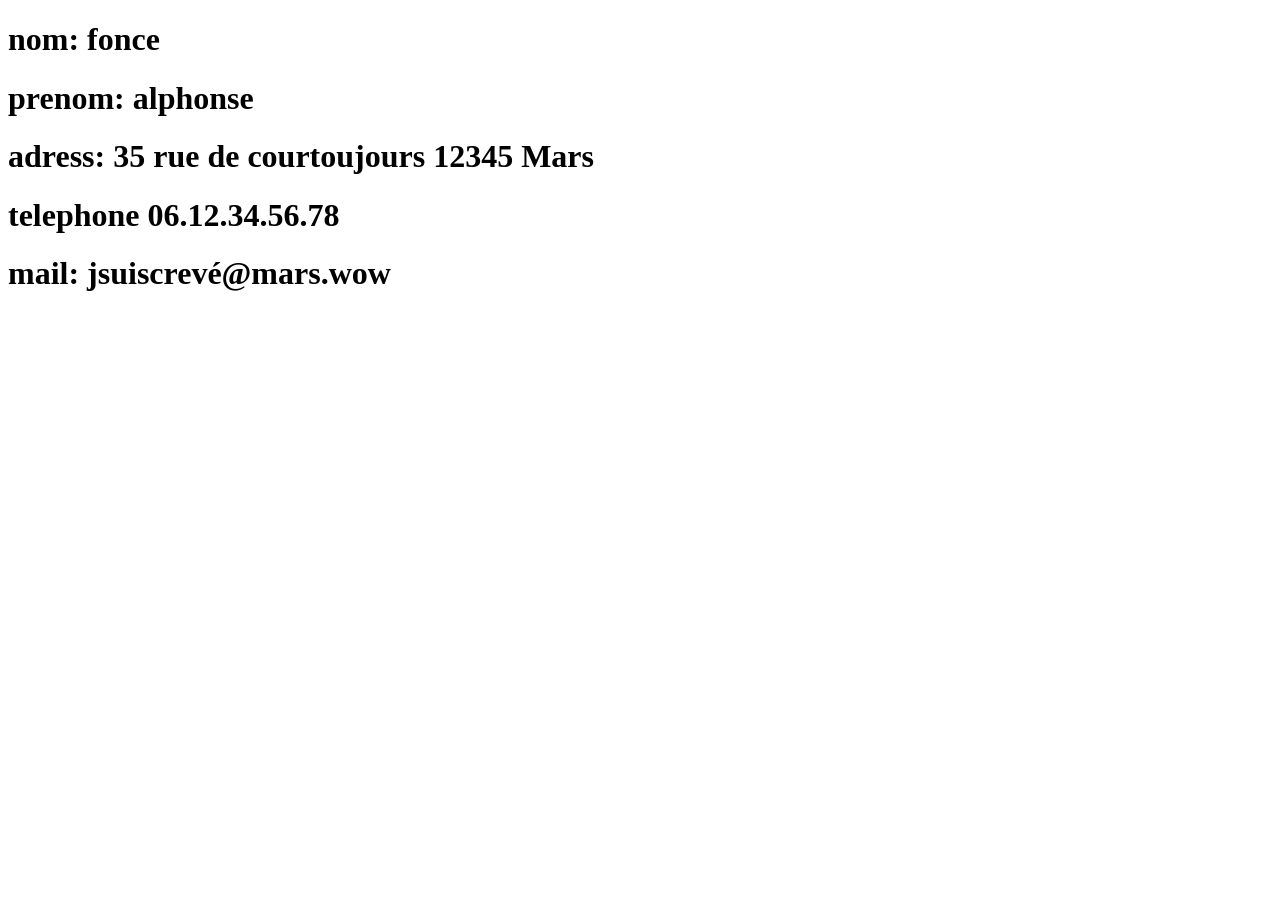
==== contact.html @ e2d6161c "Add files via upload" ====
<!DOCTYPE html>
<html lang="en">
<head>
    <meta charset="UTF-8">
    <meta http-equiv="X-UA-Compatible" content="IE=edge">
    <meta name="viewport" content="width=device-width, initial-scale=1.0">
    <link rel="stylesheet" type="text/css" href="contact.css" />
    <title>Document</title>
</head>
<body>
    
    <audio id="musique" src="music.mp3" loop  autoplay>Changer de navigateur !</audio>
    <script type="text/javascript">
    var monElementAudio = document.getElementById('musique');
    monElementAudio.volume = 0.02;
    </script>

    <h1>nom: fonce</h1>
    <h1>prenom: alphonse</h1>
    <h1>adress: 35 rue de courtoujours 12345 Mars</h1>
    <h1>telephone 06.12.34.56.78</h1>
    <h1>mail: jsuiscrevé@mars.wow</h1>

</body>
</html>
---- contact.css ----
html{
    background-image: url("mystofila.png");
}
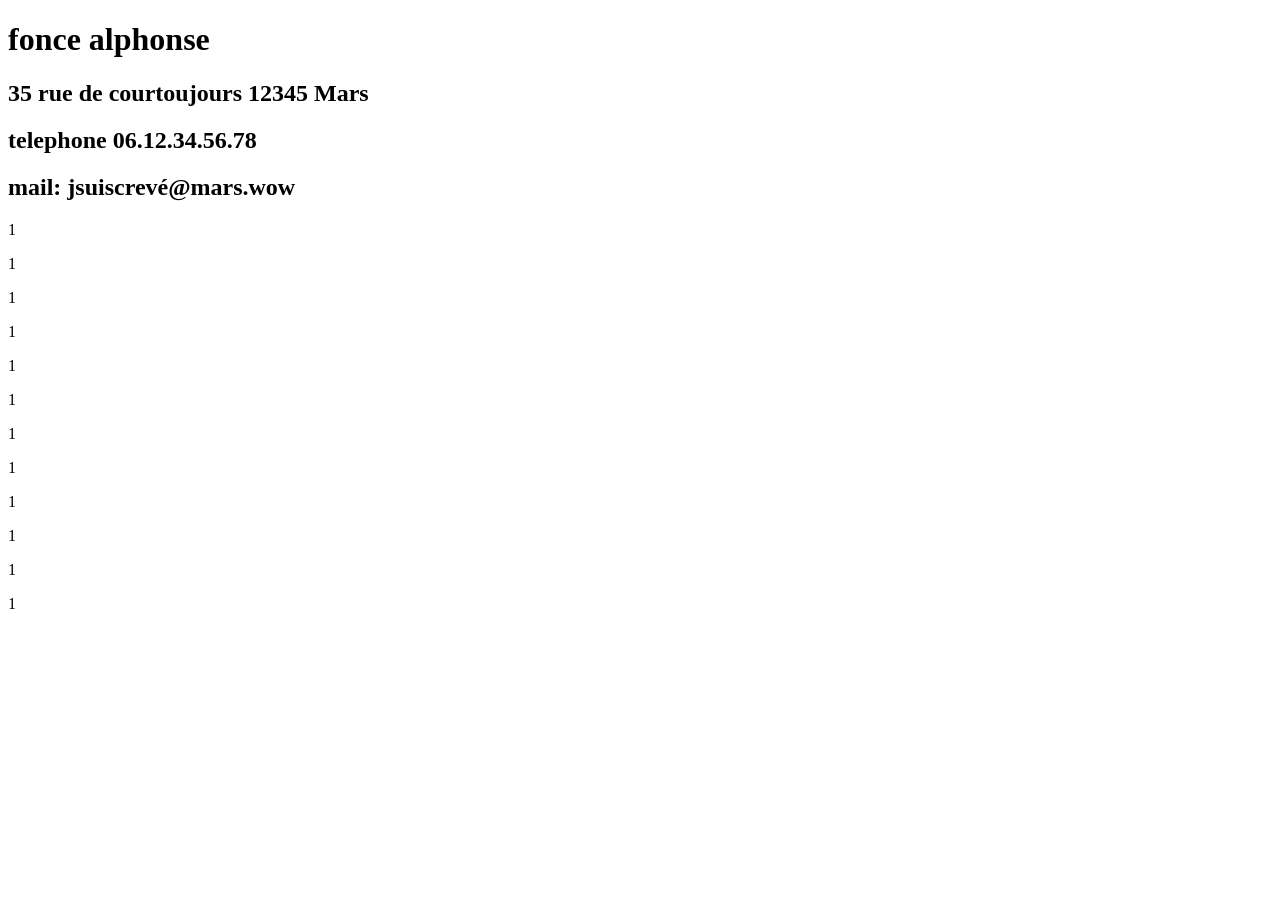
==== commit 20d74d31: "Update contact.html" ====
--- a/contact.html
+++ b/contact.html
@@ -8,18 +8,31 @@
     <title>Document</title>
 </head>
 <body>
-    
+    <header>
     <audio id="musique" src="music.mp3" loop  autoplay>Changer de navigateur !</audio>
     <script type="text/javascript">
     var monElementAudio = document.getElementById('musique');
     monElementAudio.volume = 0.02;
     </script>
-
-    <h1>nom: fonce</h1>
-    <h1>prenom: alphonse</h1>
-    <h1>adress: 35 rue de courtoujours 12345 Mars</h1>
-    <h1>telephone 06.12.34.56.78</h1>
-    <h1>mail: jsuiscrevé@mars.wow</h1>
+  
+    <h1>fonce alphonse</h1>
+    <h2>35 rue de courtoujours 12345 Mars</h2>
+    <h2>telephone 06.12.34.56.78</h2>
+    <h2>mail: jsuiscrevé@mars.wow</h2>
+    <p>1</p>
+    <p>1</p>
+    <p>1</p>
+    <p>1</p>
+    <p>1</p>
+    <p>1</p>
+    <p>1</p>
+    <p>1</p>
+    <p>1</p>
+    <p>1</p>
+    <p>1</p>
+    <p>1</p>
+    
+</header>
 
 </body>
-</html>+</html>
--- a/contact.css
+++ b/contact.css
@@ -1,3 +1,3 @@
 html{
-    background-image: url("mystofila.png");
-}+    background-image: url("https://fuchs.azureedge.net/fileadmin/be/Company/contact_us_1920_740.jpg");
+}
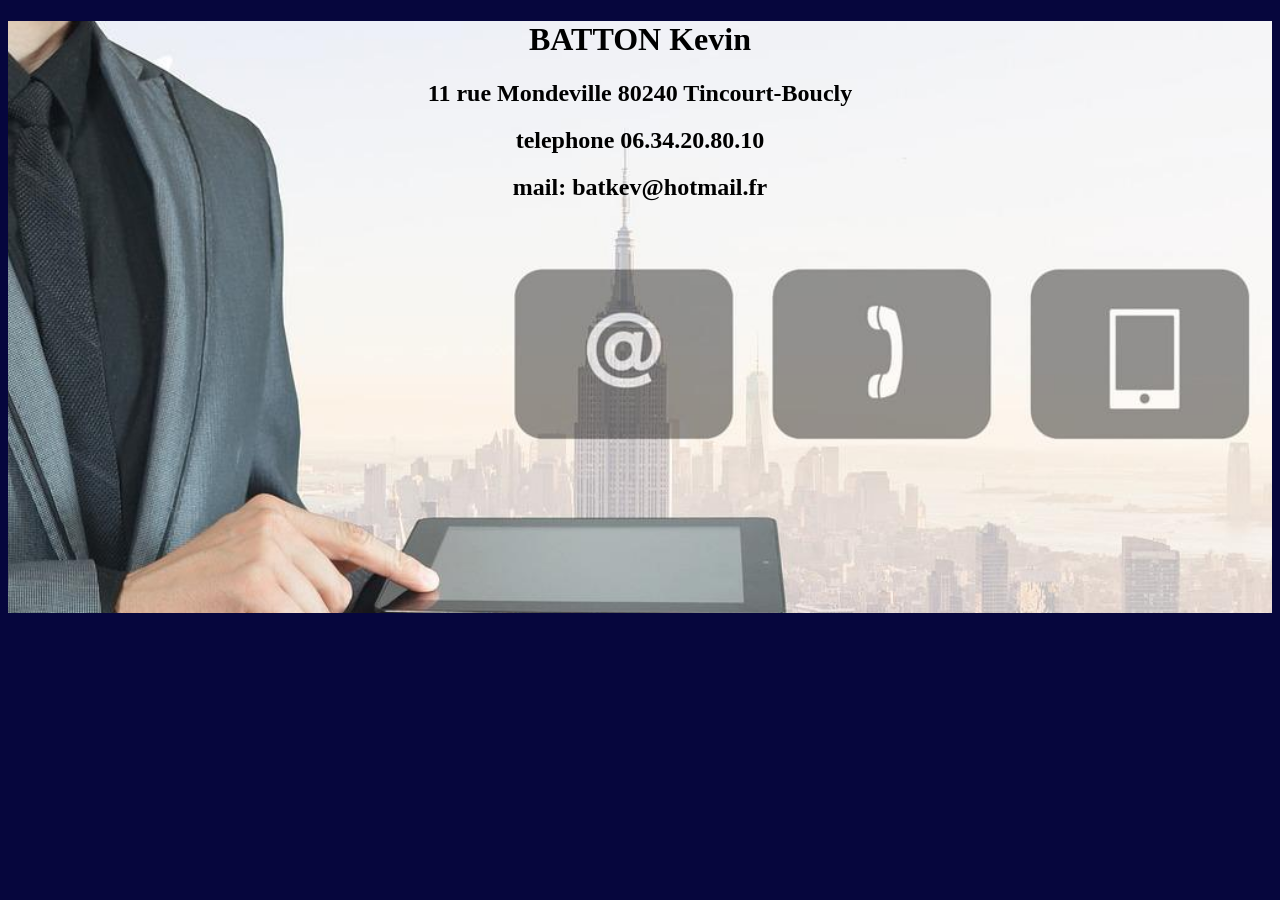
==== commit d713ba1a: "Update contact.html" ====
--- a/contact.html
+++ b/contact.html
@@ -15,10 +15,10 @@
     monElementAudio.volume = 0.02;
     </script>
   
-    <h1>fonce alphonse</h1>
-    <h2>35 rue de courtoujours 12345 Mars</h2>
-    <h2>telephone 06.12.34.56.78</h2>
-    <h2>mail: jsuiscrevé@mars.wow</h2>
+    <h1>BATTON Kevin</h1>
+    <h2>11 rue Mondeville 80240 Tincourt-Boucly</h2>
+    <h2>telephone 06.34.20.80.10</h2>
+    <h2>mail: batkev@hotmail.fr</h2>
     <p>1</p>
     <p>1</p>
     <p>1</p>
--- a/contact.css
+++ b/contact.css
@@ -1,3 +1,19 @@
-html{
-    background-image: url("https://fuchs.azureedge.net/fileadmin/be/Company/contact_us_1920_740.jpg");
+
+header{
+        margin:0;
+    padding:0;
+    background: url("contact-us-6933645_1920.jpg") no-repeat center fixed; 
+    -webkit-background-size: cover; /* pour anciens Chrome et Safari */
+    background-size: cover;
 }
+
+h1,h2{
+
+   text-align: center ;
+}
+p{
+    opacity: 0;
+}
+body{
+    background-color: rgb(6, 6, 61);
+}
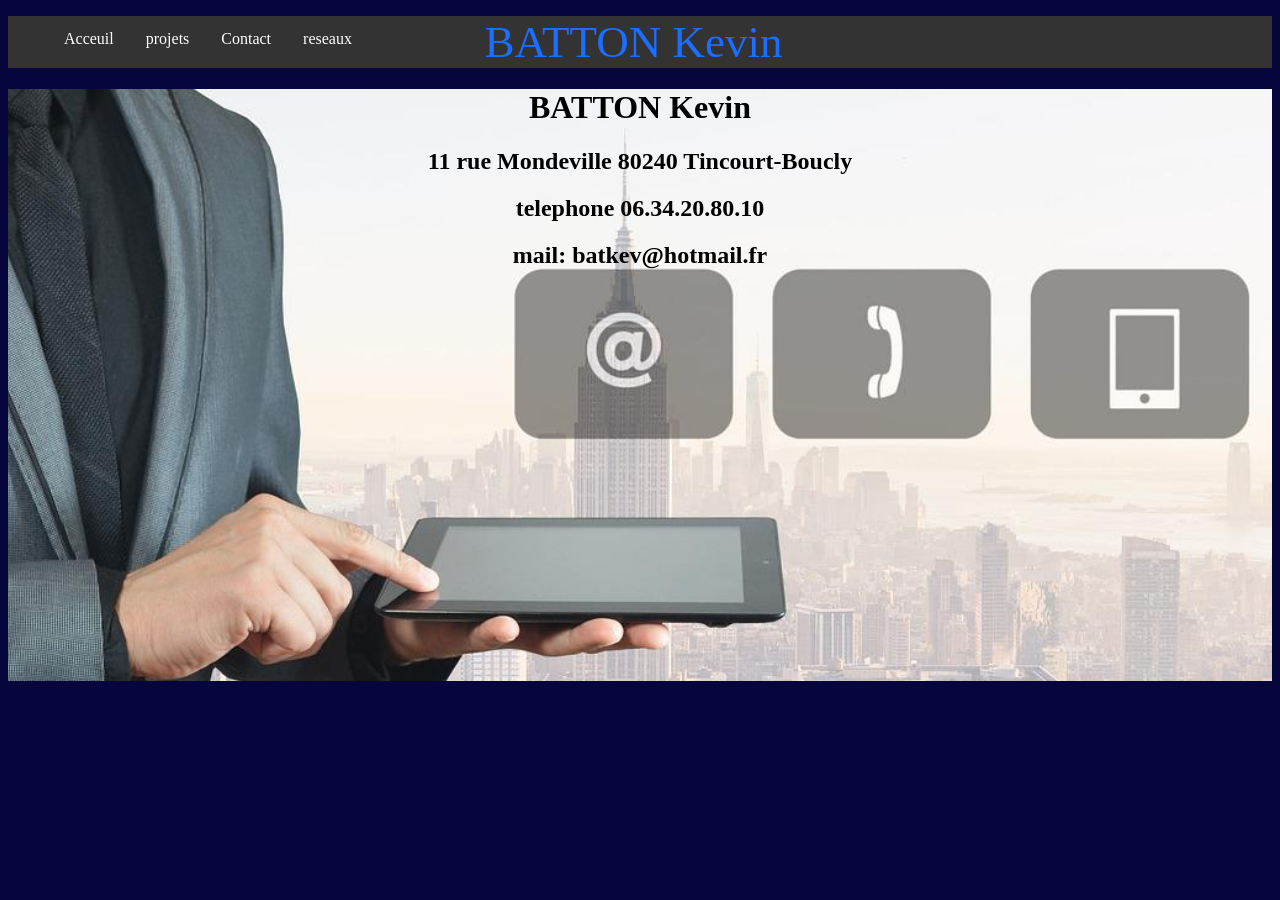
==== commit a411888d: "Update contact.html" ====
--- a/contact.html
+++ b/contact.html
@@ -8,6 +8,14 @@
     <title>Document</title>
 </head>
 <body>
+      <ul>  
+      <li><a href="index.html" target="_blank">Acceuil</a></li>
+      <li><a href="projets.html"target="_blank">projets</a></li>
+      <li><a href="contact.html" target="_blank" >Contact</a></li>
+       <li><a href="reseaux.html" target="_blank" >reseaux</a></li>
+      <li class="span">BATTON Kevin<li>
+       
+  </ul>
     <header>
     <audio id="musique" src="music.mp3" loop  autoplay>Changer de navigateur !</audio>
     <script type="text/javascript">
--- a/contact.css
+++ b/contact.css
@@ -17,3 +17,29 @@
 body{
     background-color: rgb(6, 6, 61);
 }
+ul {
+    list-style-type: none;
+    
+    padding: auto;
+    overflow: hidden;
+    background-color: #333;
+    
+}
+
+li {
+    float: left;
+}
+
+li a {
+    display: block;
+    color: white;
+    text-align: center;
+    padding: 14px 16px;
+    text-decoration: none;
+}
+.span{
+    font-size: 45px;
+    color: rgb(27, 110, 255);
+    float: right;
+    margin-right: 40%;
+}
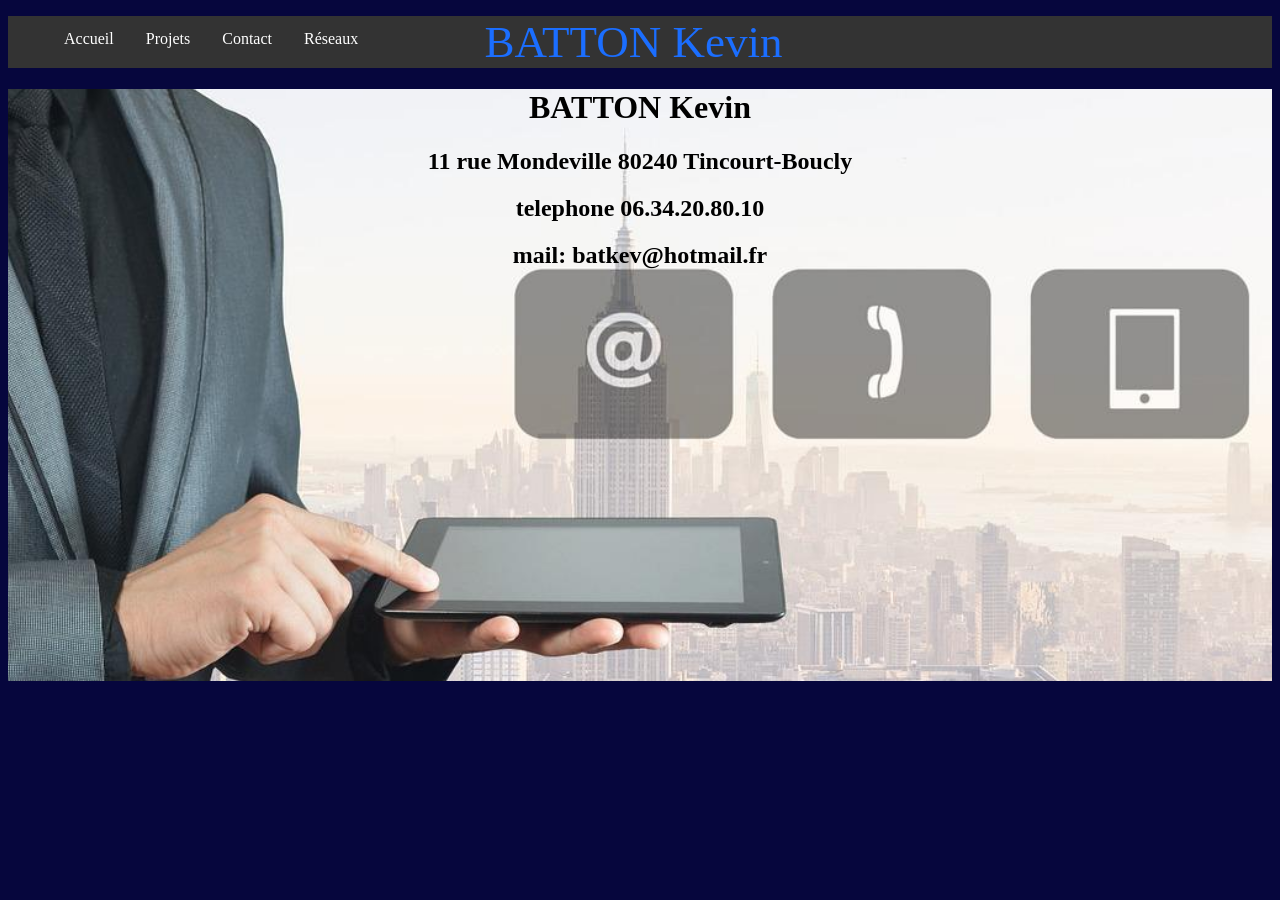
==== commit 0035469d: "Update contact.html" ====
--- a/contact.html
+++ b/contact.html
@@ -9,13 +9,12 @@
 </head>
 <body>
       <ul>  
-      <li><a href="index.html" target="_blank">Acceuil</a></li>
-      <li><a href="projets.html"target="_blank">projets</a></li>
-      <li><a href="contact.html" target="_blank" >Contact</a></li>
-       <li><a href="reseaux.html" target="_blank" >reseaux</a></li>
-      <li class="span">BATTON Kevin<li>
-       
-  </ul>
+  <li><a href="index.html">Accueil</a></li>
+  <li><a href="projets.html">Projets</a></li>
+  <li><a href="contact.html">Contact</a></li>
+  <li><a href="reseaux.html">Réseaux</a></li>
+  <li class="span">BATTON Kevin</li>
+</ul>
     <header>
     <audio id="musique" src="music.mp3" loop  autoplay>Changer de navigateur !</audio>
     <script type="text/javascript">
